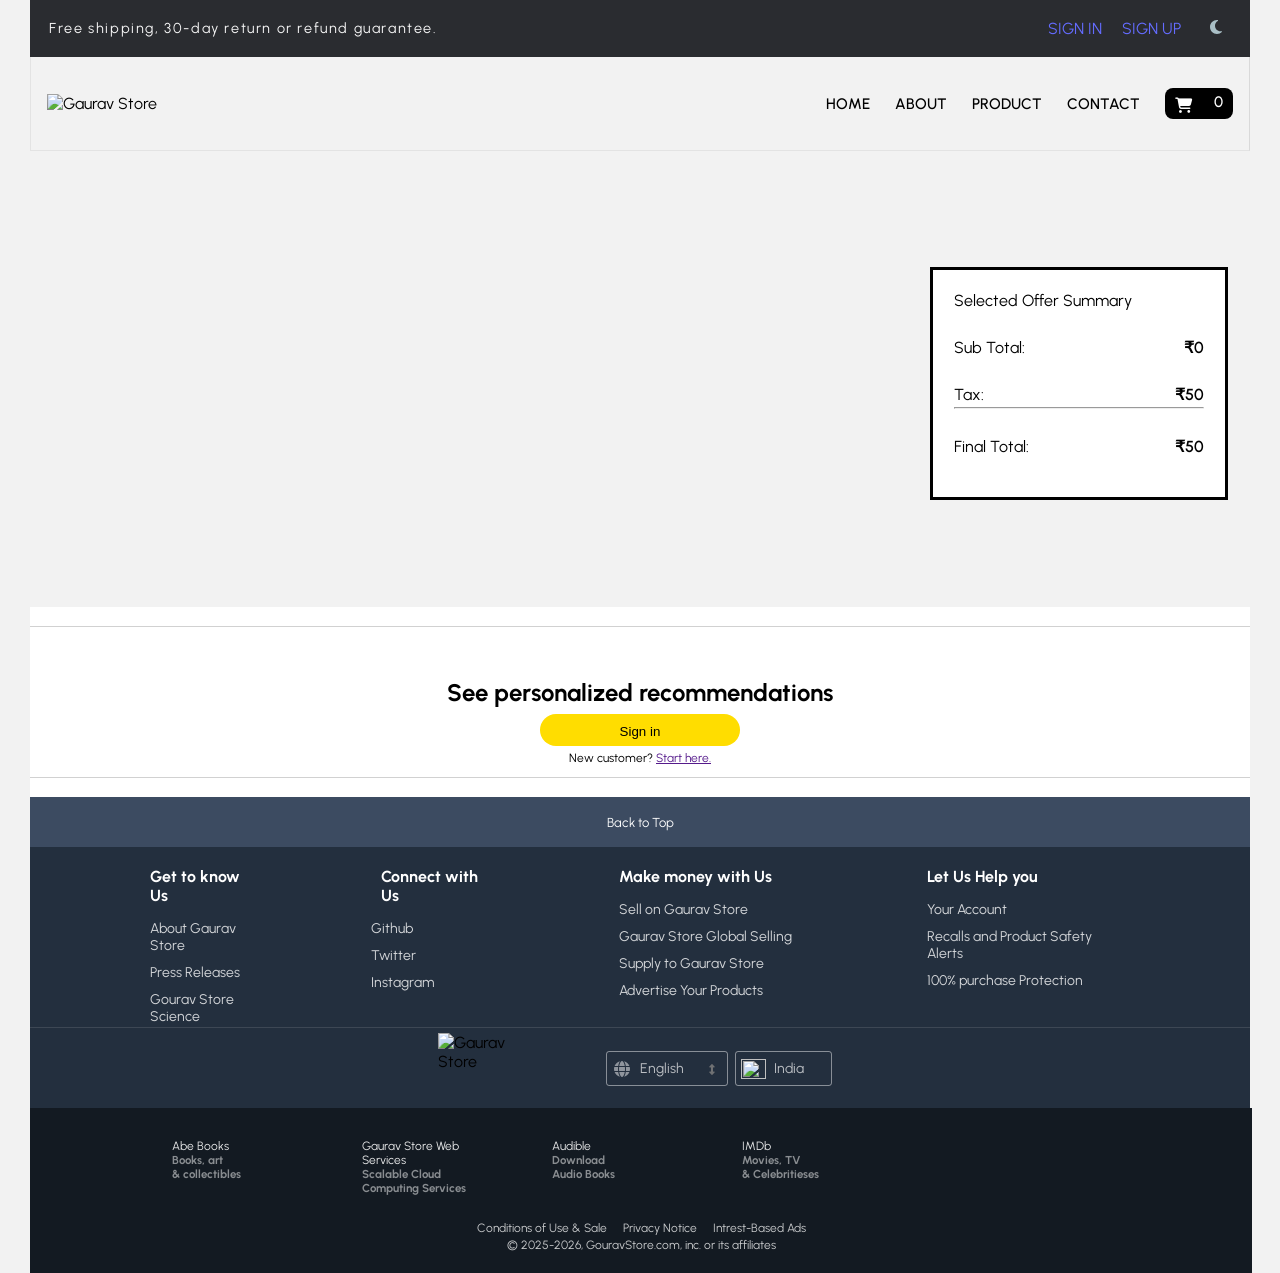
==== cartpage.html @ f880c3c4 "second" ====
<!DOCTYPE html>
<html lang="en">

<head>
    <meta charset="UTF-8">
    <meta name="viewport" content="width=device-width, initial-scale=1.0">
    <title>Ecomerse Cart Page</title>
    <link rel="stylesheet" href="ecomerse.css">
    <link rel="stylesheet" href="ecomerse2.css">
    <link rel="stylesheet" href="cartpage.css">
    <link rel="stylesheet" href="https://cdnjs.cloudflare.com/ajax/libs/font-awesome/6.7.2/css/all.min.css"
        integrity="sha512-Evv84Mr4kqVGRNSgIGL/F/aIDqQb7xQ2vcrdIwxfjThSH8CSR7PBEakCr51Ck+w+/U6swU2Im1vVX0SVk9ABhg=="
        crossorigin="anonymous" referrerpolicy="no-referrer" />
</head>

<body>

    <header>
        <!-- Top bar -->

        <div class="top">
            <div class="content">
                <div class="top_fst">
                    <p>Free shipping, 30-day return or refund guarantee.</p>
                </div>
                <div class="top_scnd flx">
                    <div class="singn_in"><a href="#"></a>SIGN IN</div>
                    <div class="singn_up"><a href="#"></a>SIGN UP</div>
                    <button id="theme"><img src="assets/images/moon.svg" alt=""></button>
                </div>
            </div>
        </div>

        <!-- Nav bar -->

        <nav>
            <div class="nav_bar">
                <div class="content">
                    <div class="logo">
                        <img src="assets/images/Gaurav_Store.png" alt="Gaurav Store">
                    </div>
                    <div class="bar alflx">
                        <ul class="alflx ul ">
                            <li><a href="index.html">Home</a></li>
                            <li><a href="about.html">About</a></li>
                            <li><a href="index.html#products">Product</a></li>
                            <li><a href="contact.html">Contact</a></li>
                            <li class="cart">
                                <a href="cartpage.html">
                                    <div class="alflx">
                                        <i class="fa-solid fa-cart-shopping"></i>
                                        <p>0</p>
                                    </div>
                                </a>
                            </li>
                        </ul>
                    </div>
                </div>
            </div>
        </nav>
    </header>

    <!-- cart products section -->

    <section>
        <div class="sec_thrd alflx">
            <div class="content">
                <div class="card_sec">
                    <div class="card_items">

                        <!-- <div class="cart_card">
                            <div class="cart_card_items">
                                <p id="computers">Computers</p>
                                <img src="./assets/images/lapi.png" alt="Laptop">
                                <h1 id="ProductName">Laptop</h1>
                                <p class="acctuall_price">39999</p>
                                <div class="quentity_btns alflx">
                                    <button class="btn1">-</button>
                                    <p class="quentity" data_quentity="1">1</p>
                                    <button class="btn2">+</button>
                                </div>
                                <button class="crt_btn">
                                    Remove
                                </button>
                            </div>
                        </div> -->

                        <!-- <div class="cart_card">
                            <div class="cart_card_items" id="card1">
                                <p id="computers">Video</p>
                                <img src="assets/images/tv.png" alt="">
                                <h1>Television</h1>
                                <div class="price flx">
                                    <p>199.99</p>
                                </div>
                                <div class="productQuentity alflx">
                                    <div class="quentity_btns alflx">
                                        <button class="btn1">-</button>
                                        <p class="quentity">1</p>
                                        <button class="btn2">+</button>
                                    </div>
                                </div>
                                <button class="crt_btn">
                                    Remove
                                </button>
                            </div>
                        </div> -->


                    </div>

                    <div class="total_price_sec">
                        <div class="total_price_box">
                            <p>Selected Offer Summary</p>
                            <div class="subtotal">
                                <p>Sub Total:</p>
                                <p class="sub_total">₹3349.93</p>
                            </div>
                            <div class="tax_txt">
                                <p>Tax:</p>
                                <p class="tax">₹50</p>
                            </div>
                            <hr>
                            <div class="final_price_txt">
                                <p>Final Total:</p>
                                <p class="final_price">₹3399.93</p>
                            </div>
                        </div>
                    </div>

                </div>
            </div>
        </div>

    </section>



    <section>
        <div class="section13">
            <div class="border_sec">
                <h1>See personalized recommendations</h1>
                <div class="first_btn">
                    <button>Sign in</button>
                </div>
                <div class="end">
                    <p>New customer?</p>
                    <a href="">Start here.</a>
                </div>
            </div>
        </div>
    </section>

    <div class="back_to_top"><a href="cartpage.html">Back to Top</a></div>

    <section>
        <div class="section14">
            <div class="content1">
                <div class="boxx boxx1">
                    <h3>Get to know Us</h3>
                    <ul>
                        <li>About Gaurav Store</li>
                        <li>Press Releases</li>
                        <li>Gourav Store Science</li>
                    </ul>
                </div>
                <div class="boxx boxx2"></div>
                <div class="boxx boxx3">
                    <h3>Connect with Us</h3>
                    <ul class="flxcol">
                        <a target="_blank" href="https://github.com/eclipse-dev3">Github</a>
                        <a target="_blank" href="https://x.com/eclipse_devX">Twitter</a>
                        <a target="_blank" href="https://www.instagram.com/eclipsedev03">Instagram</a>
                    </ul>
                </div>
                <div class="boxx boxx4"></div>
                <div class="boxx boxx5">
                    <h3>Make money with Us</h3>
                    <ul>
                        <li>Sell on Gaurav Store</li>
                        <li>Gaurav Store Global Selling</li>
                        <li>Supply to Gaurav Store</li>
                        <li>Advertise Your Products</li>
                    </ul>
                </div>
                <div class="boxx boxx6"></div>
                <div class="boxx boxx7">
                    <h3>Let Us Help you</h3>
                    <ul>
                        <li>Your Account</li>
                        <li>Recalls and Product Safety Alerts</li>
                        <li>100% purchase Protection</li>
                    </ul>
                </div>
            </div>
        </div>
    </section>
    <section>
        <div class="section15">

            <div class="A_img">
                <img src="assets/images/Gaurav_Store.png" alt="Gaurav Store">
                <div class="leng_box">
                    <div class="english_box">
                        <i class="fa-solid fa-globe"></i>
                        <div class="eglish">English</div>
                        <div class="up_down">
                            <i class="fa-solid fa-up-down"></i>
                        </div>
                    </div>
                    <div class="country_box"><img
                            src="Amazone_assets/vecteezy_india-national-flag-in-original-ratio-transparent-png_34716411.png"
                            alt="">
                        <div class="ind">India</div>
                    </div>
                </div>

            </div>
    </section>
    <section>
        <div class="section16">
            <div class="content_sec16">
                <div class="boooxes">
                    <div class="booox boox1">
                        <p>Abe Books</p>
                        <ul>
                            <li>Books, art</li>
                            <li>& collectibles</li>
                        </ul>
                    </div>
                    <div class="booox boox2"></div>
                    <div class="booox boox3">
                        <p>Gaurav Store Web Services</p>
                        <ul>
                            <li>Scalable Cloud</li>
                            <li>Computing Services</li>
                        </ul>
                    </div>
                    <div class="booox boox4"></div>
                    <div class="booox boox5">
                        <p>Audible</p>
                        <ul>
                            <li>Download</li>
                            <li>Audio Books</li>
                        </ul>
                    </div>
                    <div class="booox boox6"></div>
                    <div class="booox boox7">
                        <p>IMDb</p>
                        <ul>
                            <li>Movies, TV</li>
                            <li>& Celebritieses</li>
                        </ul>
                    </div>
                </div>

            </div>
        </div>
    </section>
    <section>
        <div class="section_last">
            <div class="fst_txt">
                <div class="fst1">Conditions of Use & Sale</div>
                <div class="fst1">Privacy Notice</div>
                <div class="fst1">Intrest-Based Ads</div>
            </div>
            <div class="scnd_txt">© 2025-2026, GouravStore.com, inc. or its affiliates</div>
        </div>
    </section>


    <script src="ecomerse.js"></script>
    <script src="cartpage.js"></script>

</body>

</html>
---- ecomerse.css ----
@import url('https://fonts.googleapis.com/css2?family=Urbanist:ital,wght@0,100..900;1,100..900&display=swap');
@import url('https://fonts.googleapis.com/css2?family=Urbanist:ital,wght@0,100..900;1,100..900&display=swap');

* {
    margin: 0;
    padding: 0;
}

body {
    padding: 0px 30px;
    background-color: #f2f2f2;
    font-family: Urbanist, sans-serif;
}

.content {
    width: 100%;
    max-width: 1265px;
    display: flex;
    gap: 91px;
    justify-content: space-between;
}

.top {
    display: flex;
    justify-content: center;
    color: #f7f7f7;
    align-items: center;
    padding: 1.2rem;
    background-color: #2a2c30;
}

.top_fst {
    font-size: .9rem;
    letter-spacing: .1rem;
}

.top_scnd {
    display: flex;
    gap: 20px;
    color: rgb(100, 108, 255);
}

.nav_bar {
    display: flex;
    justify-content: center;
    height: 60px;
    padding: 16.200px;
    border-right: 1.5px solid #2a2c301f;
    border-left: 1.5px solid #2a2c3013;
}

.singn_in:hover,
.singn_up:hover {
    color: rgb(84, 84, 231);
    cursor: pointer;
}

.logo {
    /* width: auto; */
    /* padding: 7px 0; */
    display: flex;
    align-items: center;
}

.logo img {
    width: 152px;
    cursor: pointer;
}

.bar ul li a:hover {
    color: blue;
}

.bar ul {
    list-style-type: none;
    display: flex;
    gap: 25px;

    & li a {
        text-transform: uppercase;
        font-size: .95rem;
        font-weight: 550;
        text-decoration: none;
        position: relative;
        display: inline-block;
        color: #000;

        &::after {
            position: absolute;
            content: "";
            width: 0%;
            bottom: 0px;
            left: 0%;
            border-bottom: 1px solid blue;
            transition: all linear.3s;
        }
    }

    & li a:hover:after {
        color: blue;
        width: 100%;
    }
}


.cart i {
    color: #ffffff;
    padding: 10px 10px 5px 10px;
}

.cart {
    color: #fff;
    background-color: black;
    border-radius: 8px;
    cursor: pointer;
}

.cart p {
    padding: 0 10px 3px 12px;
    color: #fff;
}

main .container {
    height: 500px;
    padding: 0px 24px 45px;
    gap: 6.4rem;
}

.main_img img {
    width: 500px;
}

.main_txt .fst_txt {
    text-transform: uppercase;
    letter-spacing: .2rem;
    font-size: 1rem;
    word-spacing: .2rem;
    color: #003b99;
    font-weight: 700;
}

.main_txt h1 {
    font-size: 3.4rem;
    text-transform: capitalize;
    color: #003b99;
}

.main_txt .scnd_txt {
    letter-spacing: .02rem;
    word-spacing: .2rem;
    margin: 2rem 0 2.2rem;
    color: #fff;
}

.main_txt button {
    border: none;
    outline: none;
    border-radius: 5px;
    padding: 15px 20px;
    background-color: black;
    color: #fff;
    cursor: pointer;
}

.sec_fst {
    margin: 50px auto 21px auto;
    background-color: #fefefe;
}

.fst,
.scnd,
.thrd {
    position: relative;
    width: 357.019px;
    display: flex;
    padding: 28.800px 21.600px;
}

.box1 a {
    text-decoration: none;
    text-transform: uppercase;
    font-size: .75rem;
    color: #1f36b9;
}

.box1 h3 {
    font-size: 1.3rem;
    text-transform: capitalize;
    margin: .4rem 0 1rem;
}

.shop a {
    text-transform: uppercase;
    color: #2a2c30;
    border-bottom: .1rem solid #2a2c30;
}

.fst .box2 img {
    width: 180px;
    display: block;
    padding: 20px 0;
}

.scnd .box2 img {
    display: block;
    width: 162px;
}

.thrd .box2 img {
    display: block;
    width: 162px;
    transform: rotate(5deg);
}

.shop_now {
    font-size: 20px;
}

.box2 {
    z-index: 2;
}

.fst:after {
    content: "";
    position: absolute;
    right: 0;
    bottom: 0px;
    width: 8.5rem;
    height: 8rem;
    border-radius: 100% 0% 0% 100% / 100% 0%;
    background-color: #e3eaf0;
}

.scnd:after {
    content: "";
    position: absolute;
    right: 0;
    bottom: 0px;
    width: 8.5rem;
    height: 8rem;
    border-radius: 100% 0% 0% 100% / 100% 0%;
    background-color: #e3eaf0;
}

.thrd:after {
    content: "";
    position: absolute;
    right: -2px;
    bottom: 0px;
    width: 8.5rem;
    height: 8rem;
    border-radius: 100% 0% 0% 100% / 100% 0%;
    background-color: #e3eaf0;
}

.sec_scnd {
    height: 125px;
    background-color: #fefefe;
    padding: 57.6px 0 21.600px 0;
}

.padding {
    gap: 30px;
    border-right: 1.5px solid #f7f7f7;
    padding: 28.800px;
}

.frth {
    border: none;
}

.padding i {
    font-size: 30px;
    color: #576ef0;
}

.sec_thrd_txt {
    height: 56px;
    padding: 86.4px 21.600px;
}

.sec_frth {
    padding: 86.4px 21.6px;
}

.card {
    flex-direction: column;
    width: 300px;
    align-items: start;
    gap: 10px;
    padding: 14.400px;
    background-color: #f9f9f9;
    box-shadow: #0000001a 0 4px 12px;
}

.card img {
    width: 288px;
}

.card h1 {
    font-size: 28px;
}

#computers {
    background-color: #e7d6d6;
    padding: .3rem 1.2rem;
    font-size: .8rem;
    letter-spacing: .1rem;
    border-radius: 10rem;
    display: inline-block;

}

.stars i {
    color: #e9db16;
    font-size: 10px;
}

.crt_btn {
    border: none;
    outline: none;
    border-radius: 6px;
    background-color: #2a2c30;
    padding: 10px 15px;
    color: #fff;
    cursor: pointer;
    font-size: 18px;
}

.card button i {
    color: #fff;
    font-size: 15px;
    padding-right: 5px;
}

.price {
    gap: 20px;
    margin: 7px 0;
}

.price p {
    font-size: 20px;
    letter-spacing: 2px;
}

#line {
    text-decoration: line-through;
    opacity: .5;
    font-size: 13px;
    margin-top: 6px;
}

.stocks {
    gap: 20px;
}

.productQuentity {
    gap: 20px;
}

.quentity_btns {
    border: 1.5px solid rgba(157, 157, 157, 0.441);
    border-radius: 6px;
    margin: 5px 0;
    cursor: pointer;
}

.btn1,
.btn2 {
    cursor: pointer;
    padding: 7px 20px;
    border: none;
    background-color: #f9f9f9;
    font-weight: 700;
    font-size: 15px;
    border-radius: 8px;
}

.quentity {
    font-weight: 700;
    font-size: 15px;
    padding: 7px 25px;
    border-left: 1.5px solid rgba(157, 157, 157, 0.441);
    border-right: 1.5px solid rgba(157, 157, 157, 0.441);
    border-radius: none;
}

.products {
    gap: 65px;
    flex-wrap: wrap;
}

.sec_six {
    padding: 86.400px 21.600px;
    display: grid;
    grid-template-columns: repeat(3, 1fr);
    gap: 70px;
}

.text1,
.text2,
.text3 {
    margin-bottom: 30px;
    flex-direction: column;
    align-items: end;
}

#No {
    width: 50px;
    height: 50px;
    border-radius: 50%;
    color: #535bf2;
    background-color: #ebf3fe;
}

#h3 {
    margin: 10px 0;
}

#p {
    letter-spacing: .1rem;

}

.coloum3 .text1,
.coloum3 .text2,
.coloum3 .text3 {
    margin-bottom: 30px;
    flex-direction: column;
    align-items: start;
}

.pop {
    position: fixed;
    top: 35px;
    right: 5px;
    font-size: 15px;
    background-color: rgb(46, 46, 46);
    padding: 10px;
    color: #fff;
    border-radius: 5px;
    animation: slideFromRight .3s ease-in-out;
}

@keyframes slideFromRight {
    from {
        transform: translateX(100%);
    }

    to {
        transform: translateX(0);
    }
}


.contact_width {
    width: 50%;
    margin-top: -50px;
    padding: 10px 20px;
}

input[type="text"],
input[type="email"] {
    width: 100%;
    padding: 15px 5px;
    border-radius: 5px;
    outline: none;
    margin-top: 30px;
    border: 1px solid gray;
}

textarea {
    padding: 15px 5px;
    border-radius: 5px;
    outline: none;
    margin-top: 30px;
    border: 1px solid gray;
    width: 100%;
    height: 100px;
}

input[type="submit"] {
    width: 100%;
    padding: 10px;
    border-radius: 5px;
    outline: none;
    border: none;
    margin-top: 30px;
    background-color: #232F3E;
    color: #fff;
}
---- ecomerse2.css ----
.alflx {
    display: flex;
    justify-content: center;
    align-items: center;
}

.flx {
    display: flex;
}

.flxcol {
    display: flex;
    flex-direction: column;
    text-decoration: none;
}

.flxcol a {
    color: #ffffffce;
    font-size: 14px;
    list-style: none;
    padding: 5px 0;
    text-decoration: none;
    cursor: pointer;
}

.aflx {
    display: flex;
    align-items: center;
}

.jflx {
    display: flex;
    justify-content: center;
}

.jbflx {
    display: flex;
    justify-content: space-between;
}

main {
    position: relative;
    background-image: linear-gradient(to top right, #3d86fa, #4484fb, #6793ff, #b3d2ff, #ebfefe);
}

img {
    cursor: pointer;
}

i,
button {
    cursor: pointer;
}

/* For wave effoct */

.custom-shape-divider-bottom-1741335035 {
    position: absolute;
    bottom: 0;
    left: 0;
    width: 100%;
    overflow: hidden;
    line-height: 0;
    transform: rotate(180deg);
}

.custom-shape-divider-bottom-1741335035 svg {
    position: relative;
    display: block;
    width: calc(100% + 1.3px);
    height: 120px;
}

.custom-shape-divider-bottom-1741335035 .shape-fill {
    fill: #FFFFFF;
}





/* for theme change */

#theme {
    background-color: #2a2c30;
    border: none;
    outline: none;
    width: 30px;
}

#theme img {
    width: 12px;
}



.section13 {
    margin: 20px 0 0 0;
    width: 100%;
    height: 190px;
    background-color: #fff;
    display: flex;
    align-items: center;
}

.border_sec {
    width: 100%;
    height: 150px;
    border-bottom: 1px solid rgb(209, 209, 209);
    border-top: 1px solid rgb(209, 209, 209);
    display: flex;
    justify-content: center;
    align-items: center;
    flex-direction: column;
}


.end {
    margin: -10px 0 0 0;
    display: flex;
    gap: 3px;
}

.end p,
a {
    font-size: 12px;
}

.border_sec h1 {
    padding: 40px 0 0 0;
}

.back_to_top {
    height: 50px;
    line-height: 50px;
    background-color: #3c4b61;
    color: #fff;
    text-align: center;
}

.back_to_top a {
    color: #fff;
    text-decoration: none;
    font-size: 13px;
}

.section14 {
    width: 100%;
    height: 170px;
    padding-top: 10px;
    display: flex;
    justify-content: center;
    background-color: #232F3E;
}

.content1 {
    width: 1000px;
    height: 295px;
    display: flex;
    justify-content: center;
}

.boxx {
    height: 295px;
}

.boxx1 {
    width: 131.2px;
}

.boxx2 {
    width: 100.2px;
}

.boxx3 {
    width: 138.2px;
}

.boxx4 {
    width: 100.2px;
}

.boxx5 {
    width: 208.2px;
}

.boxx6 {
    width: 100.2px;
}

.boxx7 {
    width: 223.2px;
}

.boxx h3 {
    color: #fff;
    font-size: 16px;
    padding: 10px;
}

.boxx ul li {
    color: #ffffffce;
    font-size: 14px;
    list-style: none;
    padding: 5px 10px;
    cursor: pointer;
}


.section15 {
    background-color: #232F3E;
    width: 100%;
    height: 80px;
    display: flex;
    justify-content: center;
    border-top: 1px solid rgba(209, 209, 209, 0.148);
}

.A_img {
    display: flex;
    align-items: center;
    justify-content: center;
}

.A_img img {
    width: 105px;
    height: 70px;
    cursor: pointer;
}

.leng_box {
    width: 236.5px;
    height: 33px;
    margin: auto auto auto 63px;
    display: flex;
}

.english_box {
    width: 120px;
    height: 33px;
    border: 1px solid rgba(255, 255, 255, 0.457);
    border-radius: 3px;
    display: flex;
    align-items: center;
    cursor: pointer;
}

.english_box i {
    color: #ffffff7e;
    margin: auto 0 auto 7px;
}

.eglish {
    color: #ffffffb3;
    font-size: 14px;
    margin: 0 18px 0 10px;
}

.up_down i {
    color: #7d7d7dd9;
    font-size: 11px;

}

.country_box {
    width: 95px;
    height: 33px;
    border: 1px solid rgba(255, 255, 255, 0.459);
    border-radius: 3px;
    margin: auto auto auto 7px;
    display: flex;
    align-items: center;
    cursor: pointer;
}

.first_btn button {
    border: none;
    padding: 10px 40px;
    border-radius: 25px;
    background-color: rgb(255, 221, 0);
    margin: 7px 0 15px 0;
    width: 199.5px;
    height: 32px;
}

.country_box img {
    width: 25px;
    height: 20px;
    margin: auto 8px auto 5px;
}

.ind {
    color: #ffffffb3;
    font-size: 14px;
}

.section16 {
    width: 100%;
    height: 100px;
    background-color: #131A22;
    border: 1px solid #00000000;
}

.content_sec16 {
    width: 100%;
    height: 70px;
    margin: 30px 0 0 0;
}

.boooxes {
    width: 100%;
    display: flex;
}

.boooxes2 {
    width: 100%;
    display: flex;
}

.booox {
    height: 40.4px;
    margin-bottom: 15px;
}

.boox1 {
    width: 150px;
    margin: 0 0 0 131.667px;
}

.boox2 {
    width: 40px;
}

.boox3 {
    width: 150px;
}

.boox4 {
    width: 40px;
}

.boox5 {
    width: 150px;
}

.boox6 {
    width: 40px;
}

.boox7 {
    width: 150px;
}

.booox p {
    font-size: 12px;
    margin-left: 9px;
    color: #ffffffe7;
}

.booox ul li {
    margin: 0 0 0px 9px;
    font-size: 11.5px;
    font-weight: 700;
    list-style: none;
    color: #ffffff80;
}

.boox8 {
    height: 67px;
}

.section_last {
    width: 100%;
    background-color: #131A22;
    border: 1px solid #ffffff00;
    padding-bottom: 20px;
}

.fst_txt {
    margin: 10px 0 0 0;
    display: flex;
    justify-content: center;
    color: #ffffffd0;
    font-size: 12px;
}

.scnd_txt {
    color: #ffffffd0;
    display: flex;
    justify-content: center;
    font-size: 12px;
}

.section_last {
    width: 100%;
    background-color: #131A22;
}

.fst_txt {
    margin: 10px 0 0 0;
    display: flex;
    justify-content: center;
    color: #ffffffc4;
    font-size: 12px;
}

.scnd_txt {
    margin-top: 3px;
    color: #ffffffc4;
    display: flex;
    justify-content: center;
    font-size: 12px;
}

.fst1 {
    padding: 0 8px;
}
---- cartpage.css ----
.nav_bar {
    border-bottom: 1.5px solid #2a2c3013;
}

.card_sec {
    width: 100%;
    padding: 86.4px 21.6px;
}

.cart_card {
    padding: 14.4px;
    border: 1px solid gray;
    background-color: #f9f9f9;
}

.cart_card_items {
    display: flex;
    /* gap: 3.2rem; */
    align-items: center;
    justify-content: space-between;
}

.cart_card_items img {
    width: 109px;
}

.cart_card_items .crt_btn {
    padding: 10px 60px;
}

.total_price_sec {
    /* border: 1px solid blue; */
    margin-top: 30px;
    display: flex;
    justify-content: flex-end;
}

.total_price_box {
    background-color: #fff;
    width: 250px;
    height: 185px;
    border: 3px solid black;
    padding: 21px;

}

.subtotal,
.tax_txt,
.final_price_txt {
    margin-top: 28px;
    display: flex;
    justify-content: space-between;
    align-items: center;
}

hr {
    margin-top: 3px;
}

.final_price,
.sub_total,
.tax {
    font-weight: 600;
}
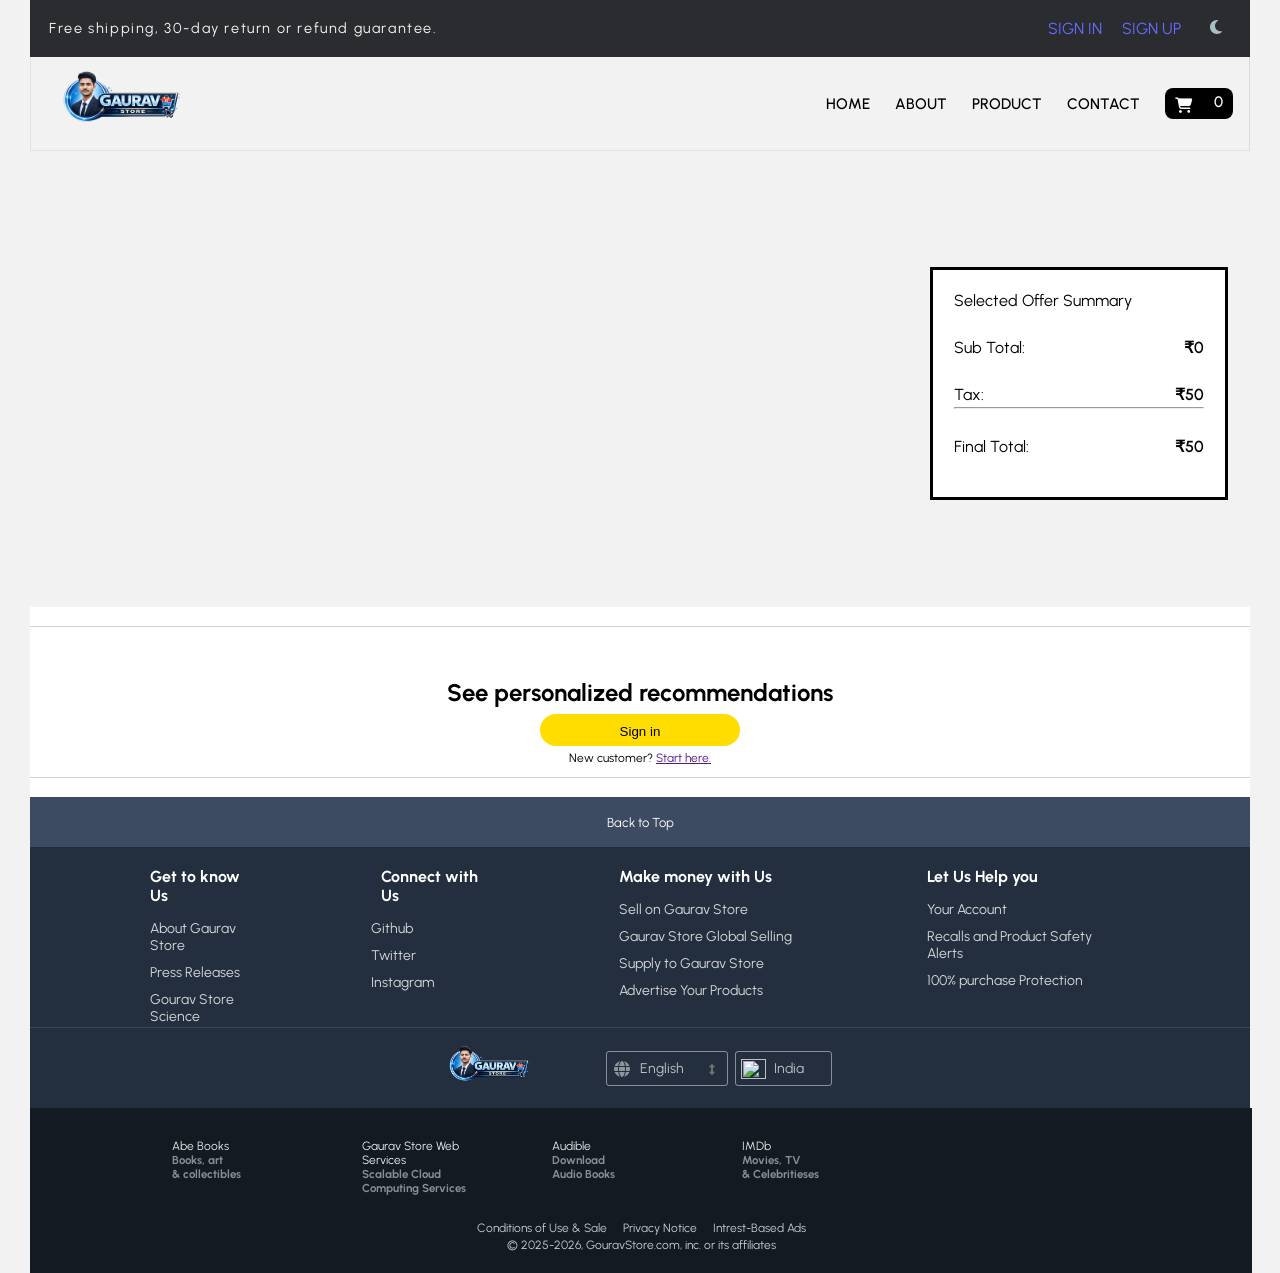
==== commit 50cbf9b8: "update ulr" ====
--- a/cartpage.html
+++ b/cartpage.html
@@ -37,7 +37,7 @@
             <div class="nav_bar">
                 <div class="content">
                     <div class="logo">
-                        <img src="assets/images/Gaurav_Store.png" alt="Gaurav Store">
+                        <img src="assets/images/gauravstore.png" alt="Gaurav Store">
                     </div>
                     <div class="bar alflx">
                         <ul class="alflx ul ">
@@ -199,7 +199,7 @@
         <div class="section15">
 
             <div class="A_img">
-                <img src="assets/images/Gaurav_Store.png" alt="Gaurav Store">
+                <img src="assets/images/gauravstore.png" alt="Gaurav Store">
                 <div class="leng_box">
                     <div class="english_box">
                         <i class="fa-solid fa-globe"></i>
